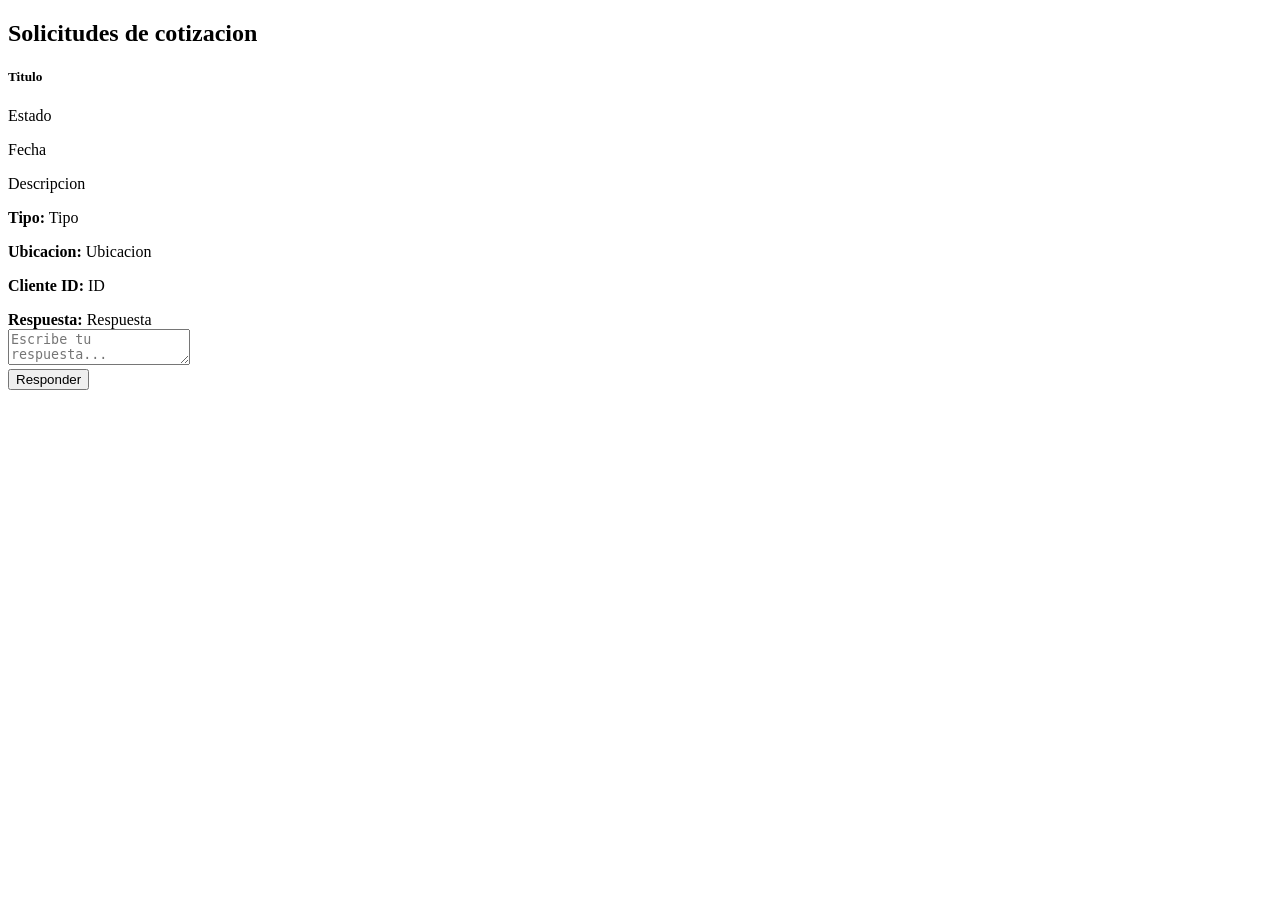
==== src/main/resources/templates/admin/cotizaciones.html @ e6d5583b "Add Bootstrap UI templates, fragments and public pages" ====
<!DOCTYPE html>
<html xmlns:th="http://www.thymeleaf.org">
<head th:replace="~{fragments :: head('Cotizaciones')}"></head>
<body>
<nav th:replace="~{fragments :: navbar}"></nav>

<div class="container-fluid">
    <div class="row">
        <div class="col-md-3 col-lg-2 p-0">
            <div th:replace="~{fragments :: admin-sidebar}"></div>
        </div>
        <div class="col-md-9 col-lg-10 py-4 px-4">
            <h2 class="text-dark-blue mb-4">Solicitudes de cotizacion</h2>

            <div class="alert alert-success" th:if="${message}" th:text="${message}"></div>
            <div class="alert alert-danger" th:if="${error}" th:text="${error}"></div>

            <div class="row g-4">
                <div class="col-md-6" th:each="c : ${cotizaciones}">
                    <div class="card shadow h-100">
                        <div class="card-body">
                            <div class="d-flex justify-content-between align-items-start">
                                <h5 class="card-title" th:text="${c.titulo}">Titulo</h5>
                                <span class="badge"
                                      th:classappend="${c.estado.name()} == 'PENDIENTE' ? 'bg-warning text-dark' : (${c.estado.name()} == 'RESPONDIDA' ? 'bg-success' : 'bg-info')"
                                      th:text="${c.estado.name()}">Estado</span>
                            </div>
                            <p class="text-muted small">
                                <i class="bi bi-calendar"></i> <span th:text="${#temporals.format(c.fechaSolicitud, 'dd/MM/yyyy HH:mm')}">Fecha</span>
                            </p>
                            <p class="card-text" th:text="${c.descripcion}">Descripcion</p>
                            <p class="mb-1"><strong>Tipo:</strong> <span th:text="${c.tipoTrabajo}">Tipo</span></p>
                            <p class="mb-1"><strong>Ubicacion:</strong> <span th:text="${c.ubicacion}">Ubicacion</span></p>
                            <p class="mb-1"><strong>Cliente ID:</strong> <span th:text="${c.clienteId}">ID</span></p>

                            <div th:if="${c.respuestaAdmin != null}" class="alert alert-light mt-3">
                                <strong>Respuesta:</strong> <span th:text="${c.respuestaAdmin}">Respuesta</span>
                            </div>

                            <form th:action="@{/admin/cotizaciones/responder/{id}(id=${c.id})}" method="post" class="mt-3" th:if="${c.estado.name() != 'RESPONDIDA'}">
                                <div class="mb-2">
                                    <textarea name="respuesta" class="form-control" rows="2" placeholder="Escribe tu respuesta..." required></textarea>
                                </div>
                                <button type="submit" class="btn btn-success btn-sm"><i class="bi bi-reply"></i> Responder</button>
                            </form>
                        </div>
                    </div>
                </div>
            </div>
        </div>
    </div>
</div>

<div th:replace="~{fragments :: scripts}"></div>
</body>
</html>
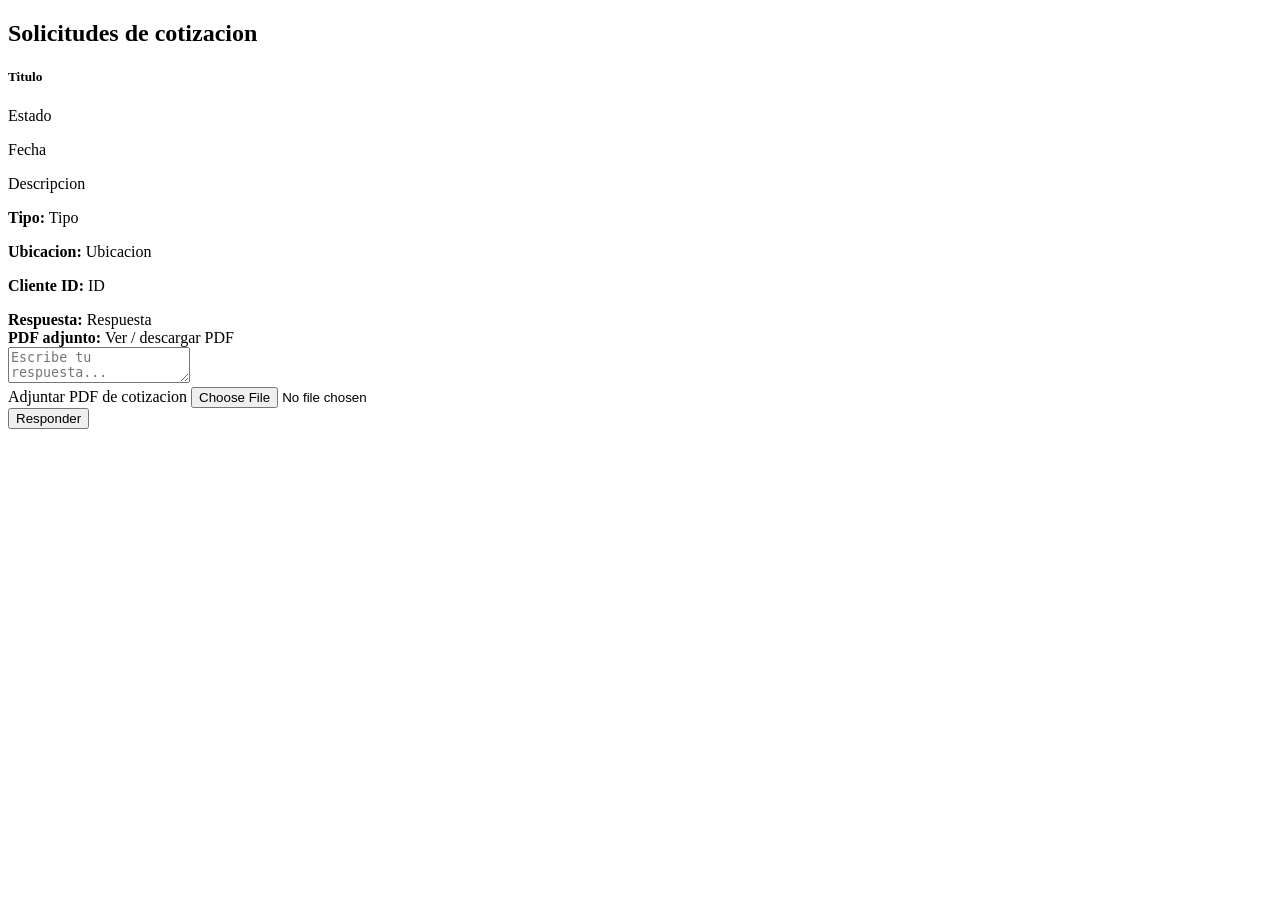
==== commit 21f7f0b4: "Add PDF upload support for quotation responses" ====
--- a/src/main/resources/templates/admin/cotizaciones.html
+++ b/src/main/resources/templates/admin/cotizaciones.html
@@ -37,9 +37,18 @@
                                 <strong>Respuesta:</strong> <span th:text="${c.respuestaAdmin}">Respuesta</span>
                             </div>
 
-                            <form th:action="@{/admin/cotizaciones/responder/{id}(id=${c.id})}" method="post" class="mt-3" th:if="${c.estado.name() != 'RESPONDIDA'}">
+                            <div th:if="${c.pdfPath != null}" class="alert alert-info mt-3">
+                                <strong><i class="bi bi-file-earmark-pdf"></i> PDF adjunto:</strong>
+                                <a th:href="@{/uploads/} + ${c.pdfPath}" target="_blank" class="alert-link">Ver / descargar PDF</a>
+                            </div>
+
+                            <form th:action="@{/admin/cotizaciones/responder/{id}(id=${c.id})}" method="post" enctype="multipart/form-data" class="mt-3" th:if="${c.estado.name() != 'RESPONDIDA'}">
                                 <div class="mb-2">
                                     <textarea name="respuesta" class="form-control" rows="2" placeholder="Escribe tu respuesta..." required></textarea>
+                                </div>
+                                <div class="mb-2">
+                                    <label class="form-label small">Adjuntar PDF de cotizacion</label>
+                                    <input type="file" name="pdf" class="form-control form-control-sm" accept=".pdf,application/pdf">
                                 </div>
                                 <button type="submit" class="btn btn-success btn-sm"><i class="bi bi-reply"></i> Responder</button>
                             </form>
